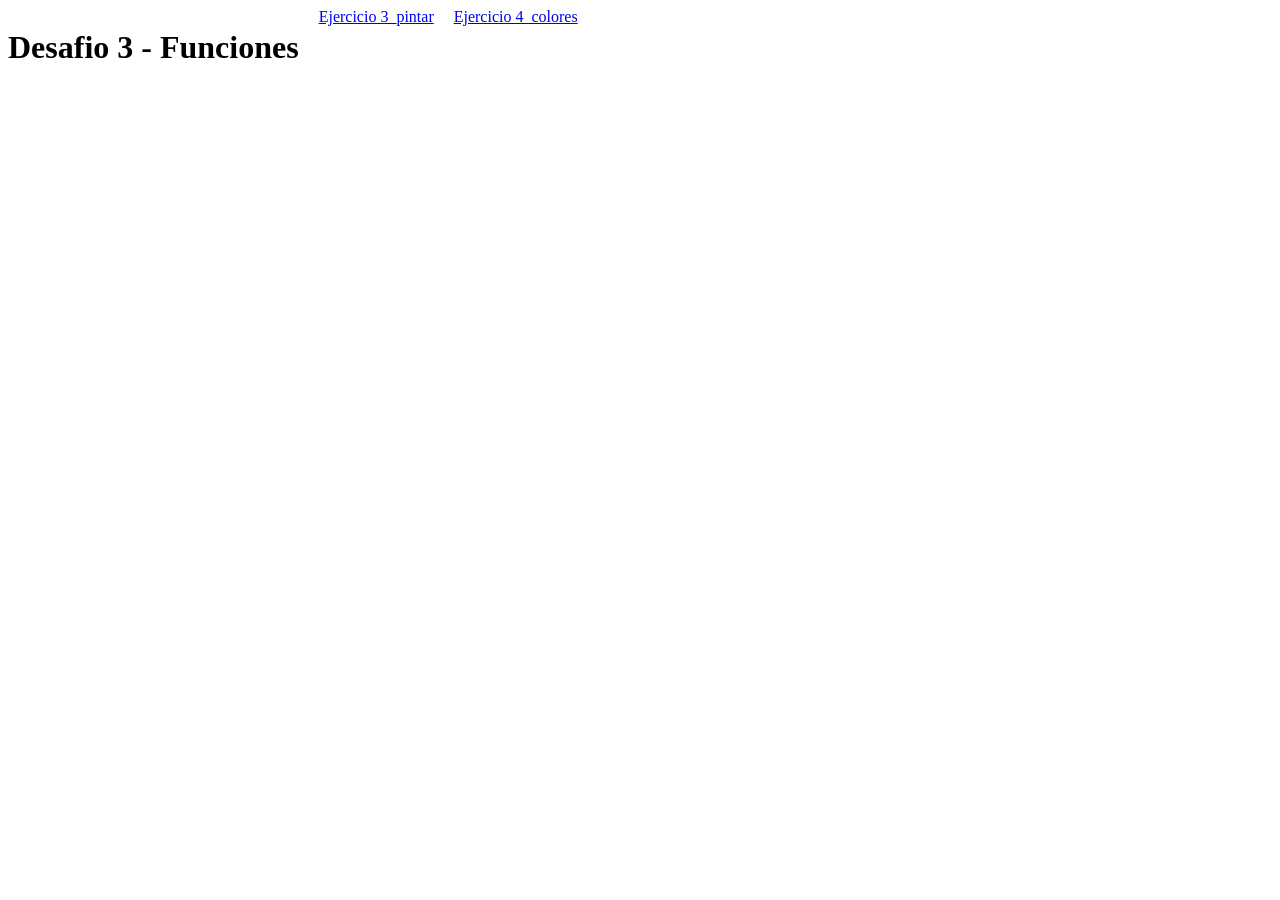
==== index.html @ 69f545c5 "index.html added" ====
<!DOCTYPE html>
<html lang="en">
<head>
    <meta charset="UTF-8">
    <meta name="viewport" content="width=device-width, initial-scale=1.0">
    <link rel="stylesheet" href="assets/css/style.css">
    <title>Document</title>
</head>
<body>
    <h1>Desafio 3 - Funciones</h1>
    
    <a href="https://kalfarocei.github.io/desafio-3-js-funciones/3_pintar.html">Ejercicio 3_pintar</a>
    <a href="https://kalfarocei.github.io/desafio-3-js-funciones/4_colores.html">Ejercicio 4_colores</a>
    
</body>
</html>
---- assets/css/style.css ----
body {
    display: flex;
    flex-flow: row wrap;
    gap: 20px;
}

#ele1 {
    width: 50%;
}
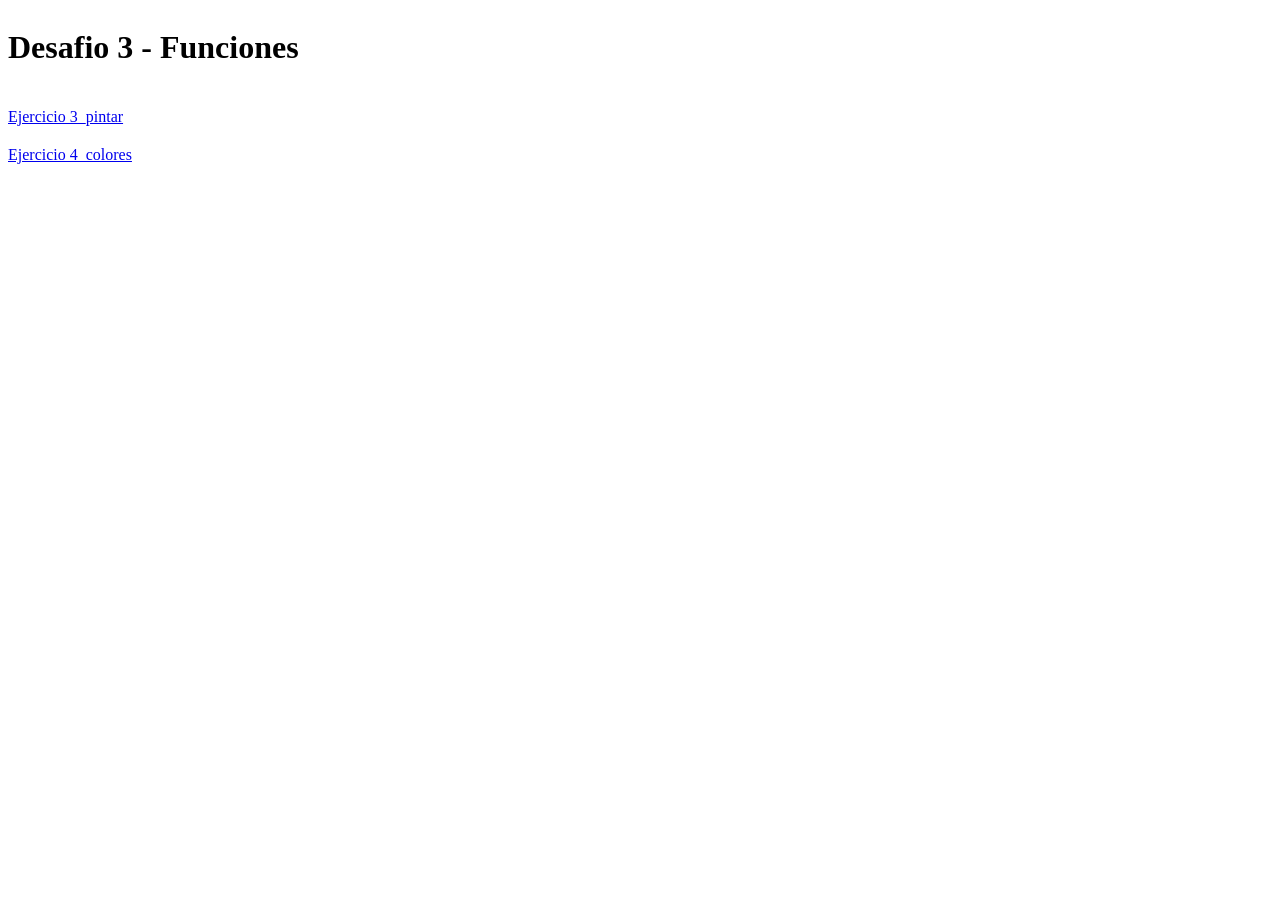
==== commit 9c030b5b: "last commit" ====
--- a/index.html
+++ b/index.html
@@ -7,10 +7,11 @@
     <title>Document</title>
 </head>
 <body>
-    <h1>Desafio 3 - Funciones</h1>
-    
+   
+    <div class="pagina-inicio">
+    <h1>Desafio 3 - Funciones</h1>   
     <a href="https://kalfarocei.github.io/desafio-3-js-funciones/3_pintar.html">Ejercicio 3_pintar</a>
     <a href="https://kalfarocei.github.io/desafio-3-js-funciones/4_colores.html">Ejercicio 4_colores</a>
-    
+    </div>
 </body>
 </html>
--- a/assets/css/style.css
+++ b/assets/css/style.css
@@ -1,9 +1,16 @@
-body {
+
+.cajas-colores {
     display: flex;
     flex-flow: row wrap;
     gap: 20px;
 }
-
 #ele1 {
     width: 50%;
+}
+
+.pagina-inicio {
+    display: flex;
+    flex-flow: column;
+    gap: 20px;
+
 }
